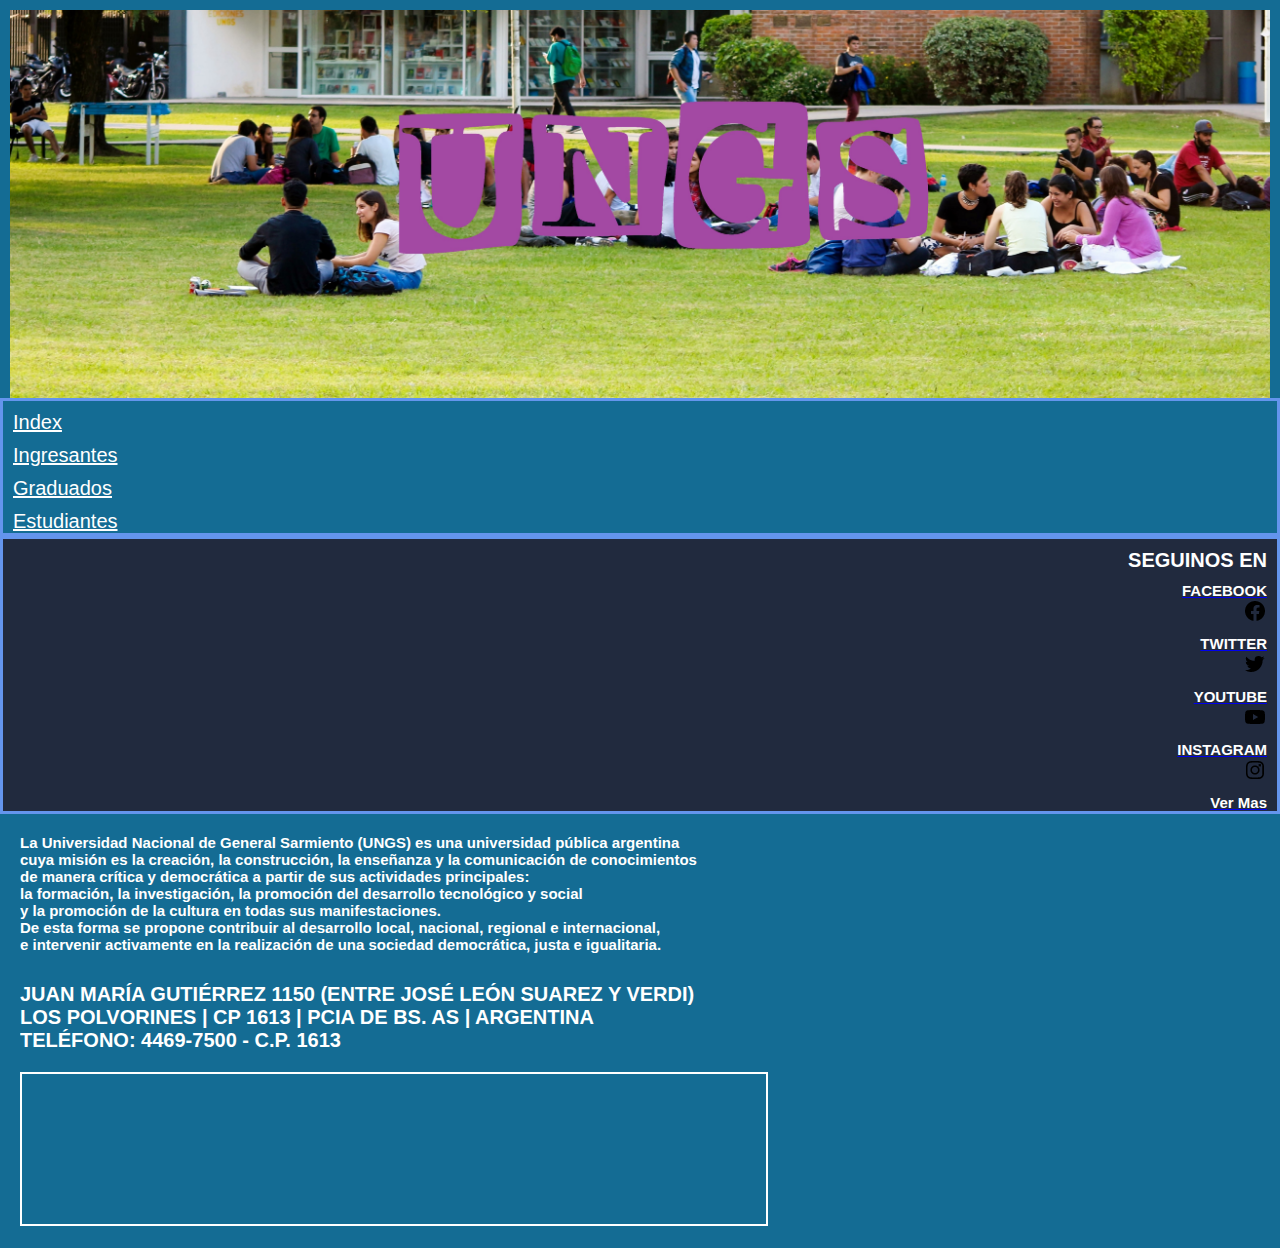
==== Pages/docentes.html @ 5fe57fe7 "preentrega2" ====
<!DOCTYPE html>
<html lang="en">
<head>
    <meta charset="UTF-8">
    <meta http-equiv="X-UA-Compatible" content="IE=edge">
    <meta name="viewport" content="width=device-width, initial-scale=1.0">
    <title>Docentes</title>
    <!--Css-->
    <link rel="stylesheet" href="../style.css">
</head>
<body>
  <header>
    <!--LOGO-->
    
    <div class="item3">
    <img class="logo" src="../Medios/ungsheader.jpg" alt="texto alternativo">
  </div>

    <!--MENU,LINKS-->
    <div class="container5">
    <nav id="nombre">
        <ul class="nombre">
          <div class="item3">
            <li><a href="../index.html">Index</a> </li>
          </div>
          <div class="item3">
            <li> <a href="../Pages/ingresantes.html" > Ingresantes </a></li>
          </div>
          <div class="item3">
            <li><a href="../Pages/graduados.html" > Graduados </a> </li> 
           </div> 
           <div class="item3">
            <li><a href="../Pages/estudiantes.html" > Estudiantes </a> </li>
          </div>

        </ul>
    </nav>
  </div>
  </header>
    <main>
        <!--Redes-->
    
        <section class="banner">
            <div class="redes">
              <div class="container3">
                <div class="item2">    
                  <h2>SEGUINOS EN</h2>
                </div>
            <div class="logosredes">
              
                  <div class="item2">
                    <a href="https://www.facebook.com/ungsoficial"><H4>FACEBOOK</H4></a>
                <img src="../Medios/facebook-circle-logo-24.png" alt="texto alternativo">
                  </div>
                  <div class="item2">
                    <a href="https://twitter.com/ungsoficial?ref_src=twsrc%5Etfw%7Ctwcamp%5Eembeddedtimeline%7Ctwterm%5Escreen-name%3Aungsoficial%7Ctwcon%5Es2"><H4>TWITTER</H4></a>
                <img src="../Medios/twitter-logo-24.png" alt="texto alternativo">
                  </div>
                  <div class="item2">
                <a href="https://www.youtube.com/watch?v=glJFJzp_lX0"><H4>YOUTUBE</H4></a>
                <img src="../Medios/youtube-logo-24.png" alt="texto alternativo">
                  </div>
                  <div class="item2">
                <a href="https://www.instagram.com/ungsoficial/?hl=es"><H4>INSTAGRAM</H4></a>
                <img src="../Medios/instagram-logo-24.png" alt="texto alternativo">
                  </div>
                </div>
            
                    <div class="item2">
                    <a href="https://www.ungs.edu.ar/"><h4>Ver Mas</h4></a>
                    </div>
                
              </div>
            </div>
        </section>
            
    <!--PIE-->
    
    
    </main>
    <footer class="pie">
        <h2>La Universidad Nacional de General Sarmiento (UNGS) es una universidad pública argentina <br>
             cuya misión es la creación, la construcción, la enseñanza y la comunicación de conocimientos <br>
              de manera crítica y democrática a partir de sus actividades principales: <br>
               la formación, la investigación, la promoción del desarrollo tecnológico y social <br>
                y la promoción de la cultura en todas sus manifestaciones. <br>
                 De esta forma se propone contribuir al desarrollo local, nacional, regional e internacional, <br>
                  e intervenir activamente en la realización de una sociedad democrática, justa e igualitaria.</h2>
        <h3><p>Juan María Gutiérrez 1150 (entre José León Suarez y Verdi)
            <br> Los Polvorines | CP 1613 | Pcia de Bs. As | Argentina
            <br> Teléfono: 4469-7500 - C.P. 1613</h3></p> 
        <section class="presentacion2">
            <iframe src="https://www.google.com/maps/embed?pb=!1m18!1m12!1m3!1d3287.202493550221!2d-58.703052524775906!3d-34.52309735324405!2m3!1f0!2f0!3f0!3m2!1i1024!2i768!4f13.1!3m3!1m2!1s0x95bcbd2507bec447%3A0x3e4c6acf8f9df78c!2sUniversidad%20Nacional%20de%20General%20Sarmiento%20(UNGS)!5e0!3m2!1ses!2sar!4v1684703181592!5m2!1ses!2sar" width="600" height="450" style="border: solid 2px;" allowfullscreen="" loading="lazy" referrerpolicy="no-referrer-when-downgrade"></iframe></section>
      </footer>
    
    
    
    </body>
    </html>
---- style.css ----
*{
    margin: 0;
    padding: 0;
    overflow-x: hidden;
}

html{
    font-size: 62.5%;
    font-family: 'Lekton', sans-serif;
}
/*HEADER*/

header  {
    background-color: #146C94;
    width: 100%;
    display: grid;
    text-align: center;
}

header img{
    width: 100%;
    margin-top: 0;
    margin-left: 0;
    display: grid;
}
header ul{
    width: 100%;
    background-color: #146C94;
    
    font-size: 0.1rem;
    display: grid;
    
    

}
header ul a{
    color: white;
    text-decoration:underline;
    font-size: 2rem;
}
header ul a:hover{
    color: black;
}

/*CUERPO*/

.cuerpo{
    background-color: #212A3E;
    width: 100%;
    
    
 }
 
/*TITULO PRINCIPAL*/
 .divTitulo1 h1{
    width:100%;
    margin-bottom: 20px;
    margin-left: 30px;
    margin-right: 20px;
    margin-top: 30px;
    
 }
 .divTitulo1 h1:hover{
  color: blueviolet;
 }
 .divTitulo1 img{
  width: 75%;
  margin-bottom: 10px;
  margin-left: 10px;  
 }
 .card {
  display:flex ;
  justify-content: space-evenly;
  margin-bottom: 30px;
}
 /*TITULOS SECUNDARIOS*/
 .divTitulo2 h4{
    margin-bottom: 20px;
    margin-left: 480px;

 }
 .divTitulo2 h3:hover{
  color: blueviolet;
 }
 .divTitulo2 img{
    width: 60%;
    margin-bottom: 10px;
    margin-left: 10px;
 }
 /*TITULOS TERCIARIOS*/
  .divTitulo3{
    display: flex;
 }
 .divTitulo3 h3:hover{
  color: blueviolet;
 }
 .divTitulo3 img{
    width: 80%;
    margin-bottom: 10px;
    margin-left: 20px;
 }
 
 .divTitulo3 h3{
    margin-bottom: 10px;
    margin-left: 20px;
    margin-top: 30px;

 }
 .divTitulo3 h4{
    margin-bottom: 10px;
    margin-left: 20px;
    margin-top: 30px;

 }

 .item {
  flex: 1;
  text-align: center;
  margin: 0 10px;
} 
/*banner redes*/

.banner{
    background-color: #212A3E;
    display: grid;
    
}
.banner .redes .logosredes img{
  
  justify-content: end;
}
.banner .redes a h4:hover{
 color: blueviolet;
}


.item2 {
    flex: 1;
    text-align: end;
    margin: 0 10px;
    margin-top: 10px;
  } 
  .item3 {
    flex: 1;
    text-align: start;
    margin: 0 10px;
    margin-top: 10px;
  } 
  .item4 {
    flex: 1;
    text-align: start;
    margin-top: 30px;
    margin-left: 20px;
    
  }
  .item4 h2,h3{
    color: white;
    font-size: 2rem;
    font-weight: bolder;
    text-transform: uppercase;
  }
  .item4 h5{
    color: white;
    font-size: 1.5rem;
    font-weight: bolder;
    text-transform: uppercase;
    
  }
  .item4 h6{
    color: white;
    font-size: 1.5rem;
    font-weight: bolder;
    text-transform: uppercase;
  }
  .item4 h6:hover{
    color: aqua;
  }
  .item4 p{
    color: white;
    font-size: 1.5rem;

  }

/*LETRA Y COLOR*/
main h1{
    color: white;
    font-size: 2rem;
    font-weight: bold;
    text-transform: uppercase;
    
}
main h2{
    color: white;
    font-size: 2rem;
    font-weight: bolder;
    text-transform: uppercase;
}
main h3{
    color: white;
    font-size: 2rem;
    text-transform: uppercase;
    
}
main h4{
    color: white;
    font-size: 1.5rem;
    font-weight: bolder;
    
}
main p{
    color: white;
    font-size: 1.5rem;
}


/*footer*/
.pie{
    
    background-color: #146C94;
    color: white;
    padding: 20px;    
}
.pie h3{
    text-align: start; 
    margin-top: 30px;
    
}
.presentacion2 iframe{
    width: 60%;
    margin-left: 0;
    margin-top: 20px;
    height: 60%;   
    
}


/*GRID*/
.grid-container {
  display: grid;
  grid-template-columns: repeat(12, 1fr);
  gap: 10px;
}

.grid-container > * {
  grid-column: span 12;
}

.grid-container > *:nth-child(odd) {
  grid-column: span 6;
}

.grid-container > *:nth-child(3n+2) {
  grid-column: span 4;
}

.grid-container > *:nth-child(3n+1),
.grid-container > *:nth-child(3n+3) {
  grid-column: span 2;
}


/* Estilos generales */

body {
    margin: 0;
    padding: 0;
    font-family: Arial, sans-serif;
  }
  
  .container {/*Titulos3*/
    display: grid;
    grid-template-columns: repeat(4, 3fr);
    border: 3px solid cornflowerblue;
  }
  .container2 { /*Titulos2*/
    display: grid;
    grid-template-columns: repeat(2, 3fr);
    border: 3px solid cornflowerblue;
  }
  .container3 {/*REDES*/
    display: grid;
    border: 3px solid cornflowerblue;
    grid-template-columns: repeat(1, 4fr);
    
  }
  .container1 {/*titulo principal*/
    display: grid;
    border: 3px solid cornflowerblue;
    grid-template-columns: repeat(1, 4fr);
    
  }
    
  .container5 {/*header*/
    display: grid;
    grid-template-rows: repeat(1, 4fr);
    border: 3px solid cornflowerblue;
  }
  /* Estilos para dispositivos de pantalla pequeña */
  
  @media screen and (max-width: 400px) {
    .divTitulo1,
    .divTitulo2,
    .redes,
    .presentacion {
      grid-column: span 12;
    }
  }
  
  /* Estilos para dispositivos de pantalla mediana */
  
  @media screen and (min-width: 401px) and (max-width: 1024px) {
    .divTitulo1,
    .divTitulo2,
    .redes,
    .presentacion {
      grid-column: span 6;
    }
    
    .cuerpo {
      grid-column: span 12;
    }
  }
  
  /* Estilos para dispositivos de pantalla grande */
  
  @media screen and (min-width: 1025px) {
    .divTitulo1,
    .divTitulo2,
    .redes,
    .presentacion {
      grid-column: span 4;
    }
    
    .cuerpo {
      grid-column: span 8;
    }
  }
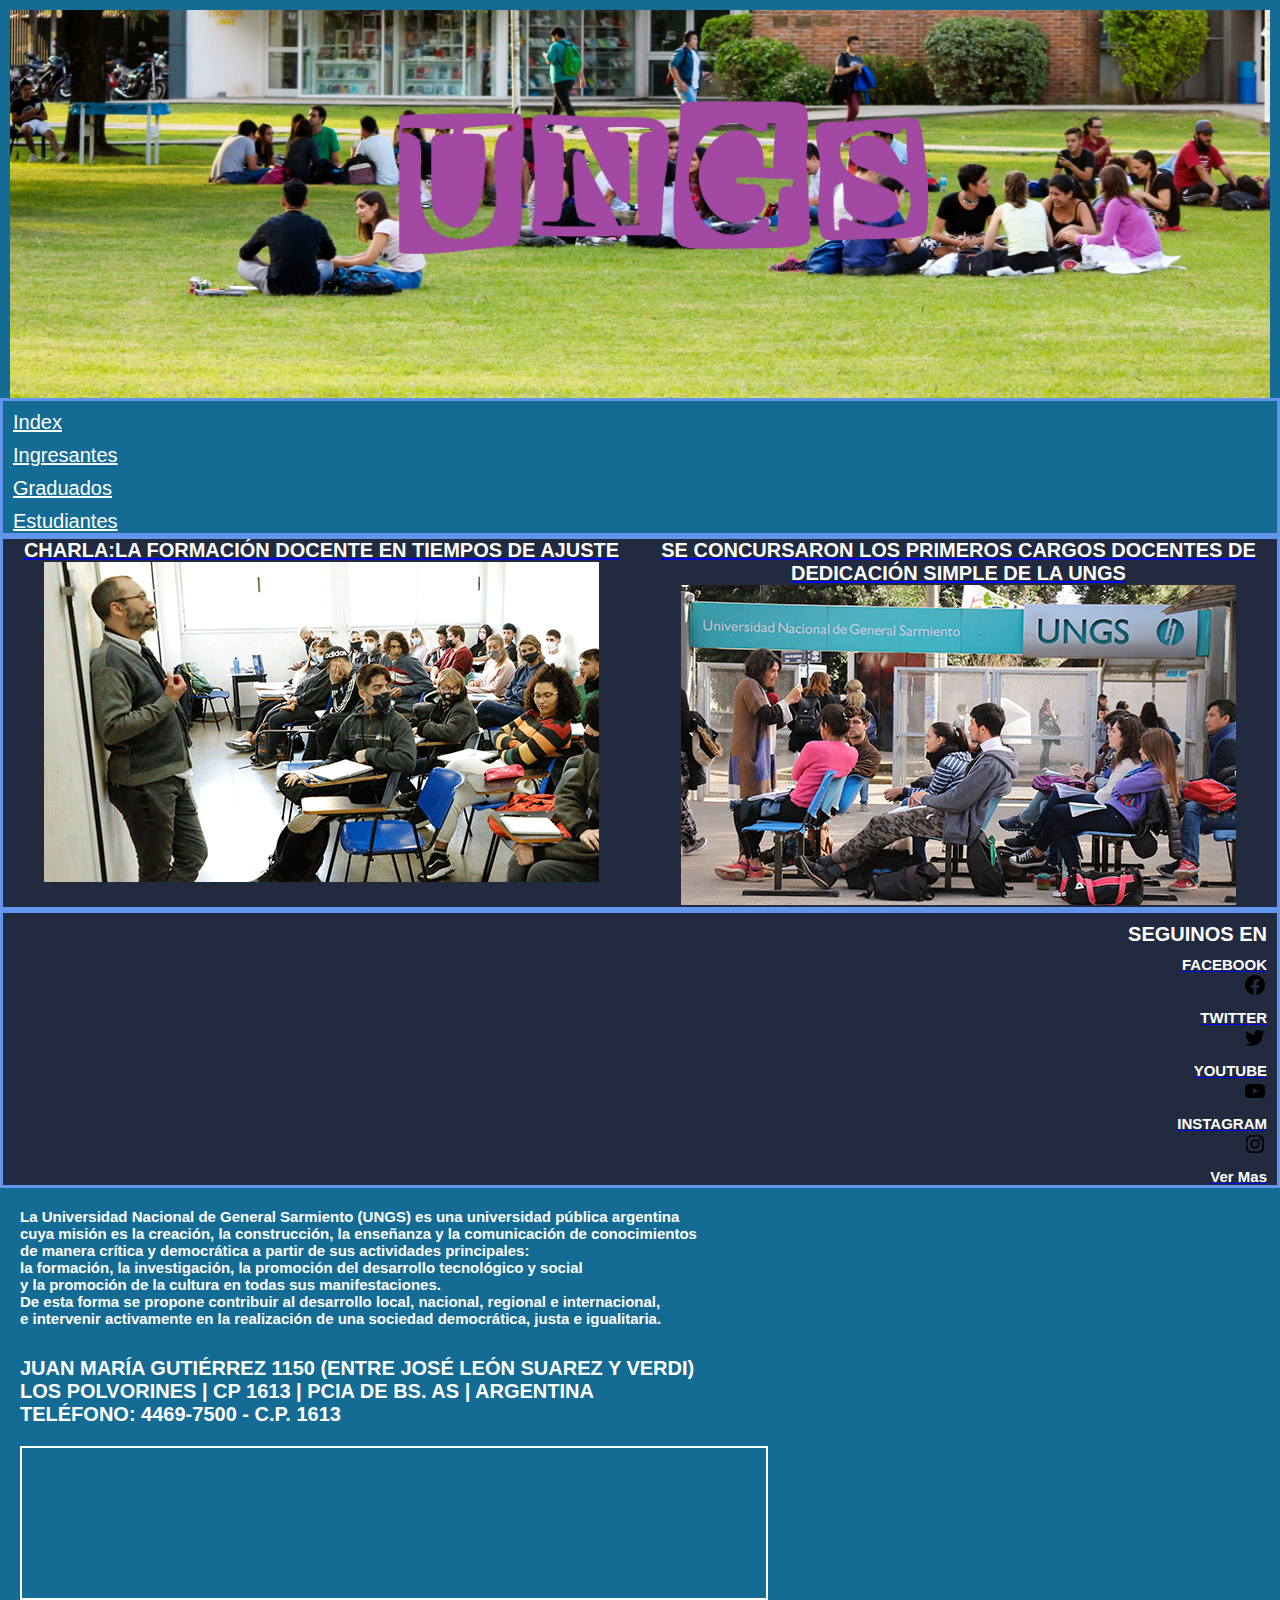
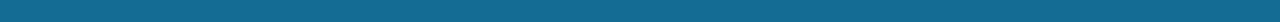
==== commit df641871: "arreglos de pestañas" ====
--- a/Pages/docentes.html
+++ b/Pages/docentes.html
@@ -38,6 +38,19 @@
   </div>
   </header>
     <main>
+      <section class="cuerpo">
+      <div class="container2">
+        <div class="item">
+
+<a href="https://www.ungs.edu.ar/evento/charla-la-formacion-docente-en-tiempos-de-ajuste"><h3>Charla:La formación docente en tiempos de ajuste</h3></a>
+<img src="../Medios/docente-ungs.png" alt="texto alternativo">
+</div>
+        <div class="item">
+<a href="https://www.ungs.edu.ar/new/se-concursaron-los-primeros-cargos-docentes-de-dedicacion-simple-de-la-ungs"><h3>Se concursaron los primeros cargos docentes de dedicación simple de la UNGS</h3></a>
+<img src="../Medios/docentes2.jpg" alt="texto alternativo">
+        </div>
+      </div>
+    </section>
         <!--Redes-->
     
         <section class="banner">
